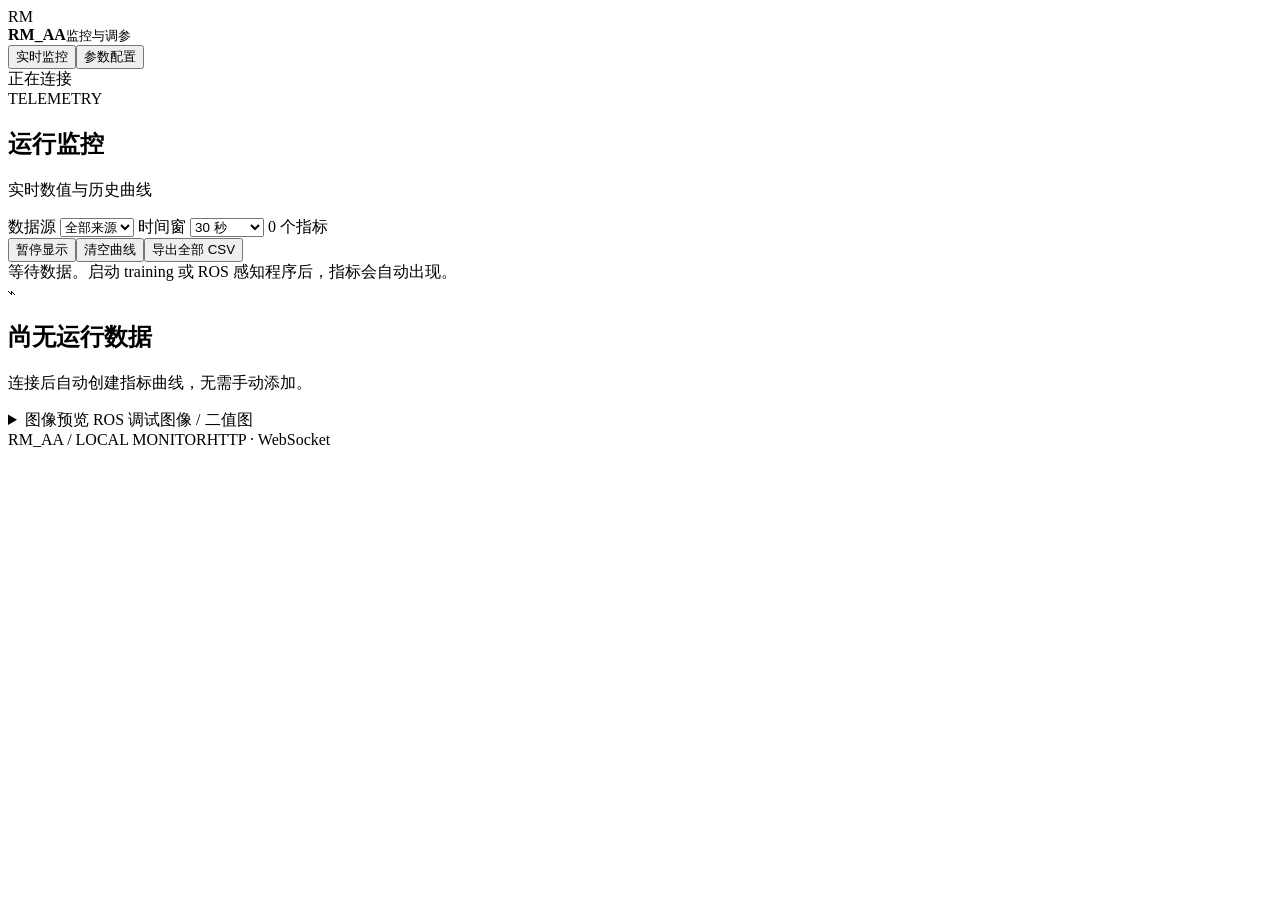
==== src/rm_aa_webUI/static/index.html @ a6dd4701 "更新的WebUI" ====
<!doctype html>
<html lang="zh-CN">
<head>
  <meta charset="utf-8">
  <meta name="viewport" content="width=device-width, initial-scale=1">
  <title>RM_AA · 监控与调参</title>
  <link rel="stylesheet" href="/static/style.css">
  <script src="/static/app.js" defer></script>
</head>
<body>
  <header>
    <div class="brand"><span class="mark">RM</span><div><strong>RM_AA</strong><small>监控与调参</small></div></div>
    <nav aria-label="主导航"><button class="tab active" data-page="monitor">实时监控</button><button class="tab" data-page="config">参数配置</button></nav>
    <span id="connection" class="status">正在连接</span>
  </header>
  <main>
    <section id="monitorPage">
      <div class="heading"><div><span class="eyebrow">TELEMETRY</span><h1>运行监控</h1><p>实时数值与历史曲线</p></div><div id="sources" class="sources"></div></div>
      <div class="toolbar">
        <label>数据源 <select id="sourceFilter"><option value="">全部来源</option></select></label>
        <label>时间窗 <select id="timeWindow"><option value="15">15 秒</option><option value="30" selected>30 秒</option><option value="60">1 分钟</option><option value="300">5 分钟</option><option value="0">全部缓存</option></select></label>
        <span id="metricCount" class="muted">0 个指标</span>
        <div class="toolbar-actions"><button id="pause">暂停显示</button><button id="clear">清空曲线</button><button id="export">导出全部 CSV</button></div>
      </div>
      <div id="monitorNote" class="note">等待数据。启动 training 或 ROS 感知程序后，指标会自动出现。</div>
      <div id="charts" class="charts"></div>
      <div id="empty" class="empty"><span class="empty-symbol">⌁</span><h2>尚无运行数据</h2><p>连接后自动创建指标曲线，无需手动添加。</p></div>
      <details class="image-panel"><summary>图像预览 <span class="muted">ROS 调试图像 / 二值图</span></summary><div class="images"><figure><img id="cameraImage" alt="等待相机调试图像"><figcaption>检测结果</figcaption></figure><figure><img id="maskImage" alt="等待二值图"><figcaption>预处理结果</figcaption></figure></div></details>
    </section>
    <section id="configPage" hidden>
      <div class="heading"><div><span class="eyebrow">CONFIGURATION</span><h1>参数配置</h1><p>编辑源码配置，保存到原文件</p></div><span id="dirty" class="muted">未选择文件</span></div>
      <div class="toolbar config-toolbar"><label class="file-label">配置文件 <select id="configFile" aria-label="配置文件"><option value="">选择 YAML / launch 文件</option></select></label><button id="reloadFile">重新加载</button><button id="save" class="primary" disabled>保存到文件</button></div>
      <div class="note">保存后需重启对应节点或程序。launch 的显式参数可覆盖 YAML；修改源码后使用 symlink-install，或重新构建以更新安装目录。</div>
      <div id="fileInfo" class="file-info">请选择文件。</div>
      <div class="editor-shell">
        <div class="editor-toolbar"><div class="segmented"><button id="formTab" class="selected">参数表单</button><button id="sourceTab">源文件</button></div><input id="paramSearch" type="search" placeholder="筛选参数名称…" aria-label="筛选参数"></div>
        <div id="fields" class="fields"><p class="muted placeholder">选择配置文件后，在这里调整数值。</p></div>
        <textarea id="sourceEditor" spellcheck="false" wrap="off" aria-label="配置源文件" hidden></textarea>
      </div>
    </section>
    <div id="notice" role="status" hidden></div>
  </main>
  <footer><span>RM_AA / LOCAL MONITOR</span><span id="rosState">HTTP · WebSocket</span></footer>
</body>
</html>
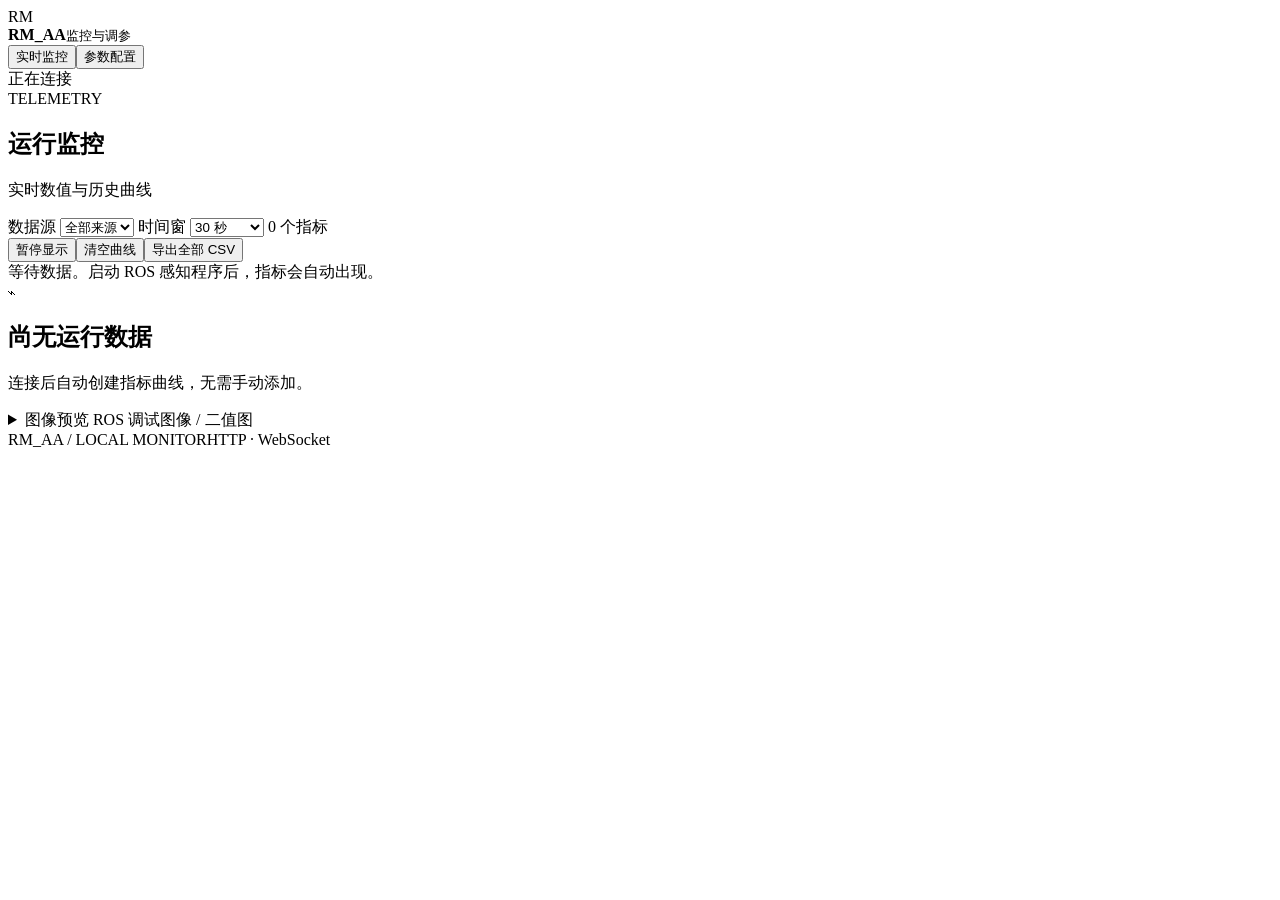
==== commit 70245b4d: "Arch without deployed." ====
--- a/src/rm_aa_webUI/static/index.html
+++ b/src/rm_aa_webUI/static/index.html
@@ -22,7 +22,7 @@
         <span id="metricCount" class="muted">0 个指标</span>
         <div class="toolbar-actions"><button id="pause">暂停显示</button><button id="clear">清空曲线</button><button id="export">导出全部 CSV</button></div>
       </div>
-      <div id="monitorNote" class="note">等待数据。启动 training 或 ROS 感知程序后，指标会自动出现。</div>
+      <div id="monitorNote" class="note">等待数据。启动 ROS 感知程序后，指标会自动出现。</div>
       <div id="charts" class="charts"></div>
       <div id="empty" class="empty"><span class="empty-symbol">⌁</span><h2>尚无运行数据</h2><p>连接后自动创建指标曲线，无需手动添加。</p></div>
       <details class="image-panel"><summary>图像预览 <span class="muted">ROS 调试图像 / 二值图</span></summary><div class="images"><figure><img id="cameraImage" alt="等待相机调试图像"><figcaption>检测结果</figcaption></figure><figure><img id="maskImage" alt="等待二值图"><figcaption>预处理结果</figcaption></figure></div></details>
